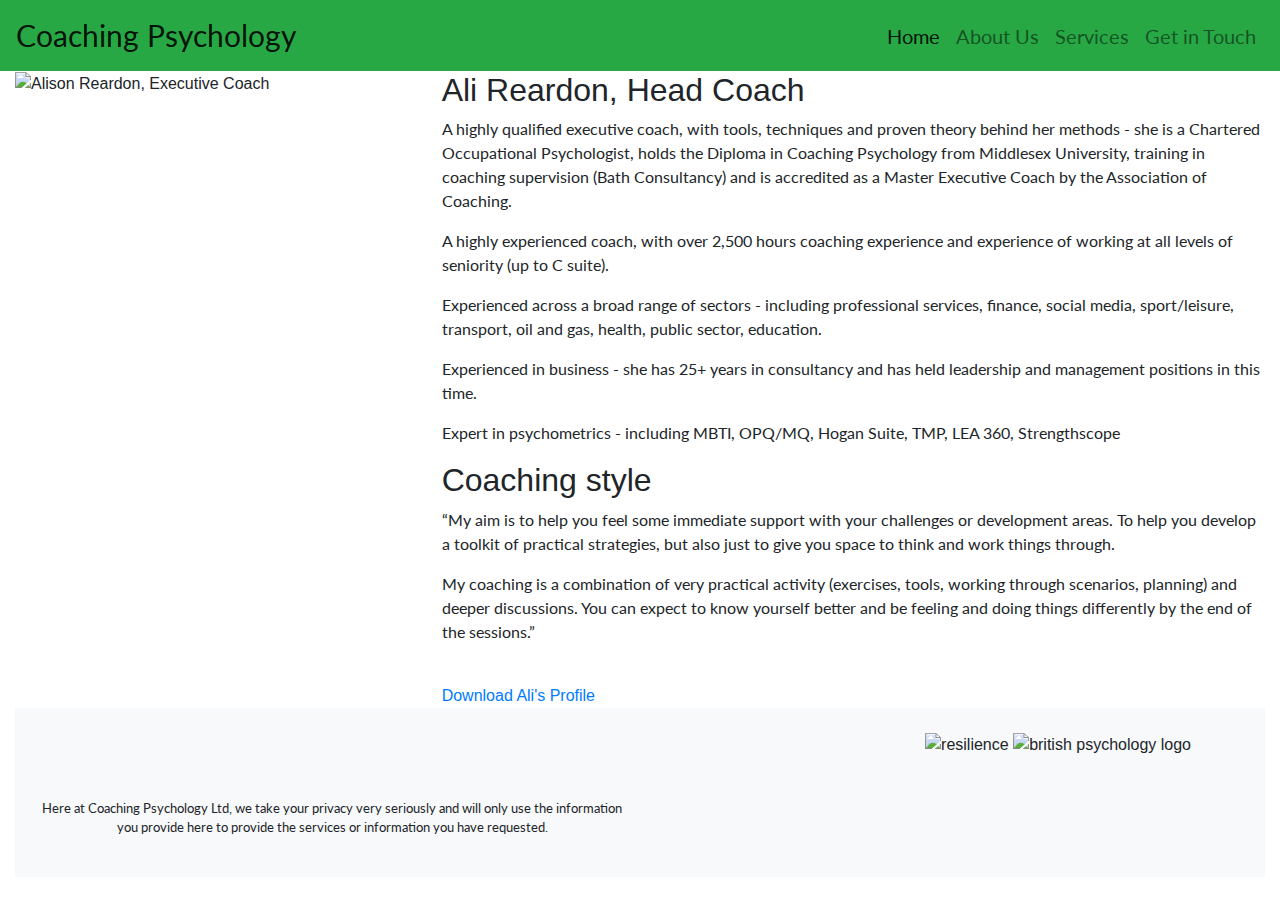
==== aboutme.html @ a3524486 "further tweaks to the to remove classes.  recreate containers for services page" ====
<!DOCTYPE html>
<html lang="en">
<head>
    <meta charset="UTF-8">
    <meta name="viewport" content="width=device-width, initial-scale=1.0">
    <title>Coaching Psychology</title>
    <link href="css/style.css" rel="stylesheet" type="text/css"/>
    <script src="https://kit.fontawesome.com/8b6969df5b.js" crossorigin="anonymous"></script>
    <link rel="stylesheet" href="https://maxcdn.bootstrapcdn.com/bootstrap/4.2.1/css/bootstrap.min.css" type="text/css" />

</head>
<body>
<!-- Navigation section with the help of bootstrap and credit HTML and CSS Quick Start guide by David DuRocher-->
<nav class="navbar navbar-expand-lg navbar-light bg-success">
  <!-- The navbar-brand class used for the company name-->
  <a class="navbar-brand" href="index.html">
      <span>Coaching Psychology</span></a>
  
  <button class="navbar-toggler" type="button" data-toggle="collapse" data-target="#MainNavbar" aria-controls="MainNavbar" aria-expanded="false" aria-label="Toggle Navigation">
    <span class="navbar-toggler-icon"></span>
  </button>
  <div class="collapse navbar-collapse" id="MainNavbar">
    <ul class="navbar-nav ml-auto">
      <!-- ml auto allowed me to align navbar to the right -->
        <li class="nav-item active">
        <a class="nav-link" href="index.html">Home <span class="sr-only">(current)</span></a>
        </li>
        <li class="nav-item">
        <a class="nav-link" href="aboutme.html">About Us</a>
        </li>
        <li class="nav-item">
        <a class="nav-link" href="services.html">Services</a>
        </li>
        <li class="nav-item">
        <a class="nav-link" href="contactus.html" tabindex="-1">Get in Touch</a>
        </li>
    </ul>
</div>
</nav>

<div class="container-fluid">
    <!-- This row has two columns for home page image and main elevator text -->
    <div class="row">
        <div class="col-sm-4 about-me">
            <img src="images/Alisonreardon.jpg" class="img-fluid img-rounded" width = "100%" alt="Alison Reardon, Executive Coach">
        </div>
        <div class="col-8"> 
            <h2>Ali Reardon, Head Coach</h2>
        <p>
        A highly qualified executive coach, with tools, techniques and proven theory behind her methods - she is a Chartered Occupational Psychologist,  holds the Diploma in Coaching Psychology from Middlesex University, training in coaching supervision (Bath Consultancy) and is accredited as a Master Executive Coach by the Association of Coaching. </p>
        <p>
        A highly experienced coach, with over 2,500 hours coaching experience and experience of working at all levels of seniority (up to C suite).</p> 
        <p> Experienced across a broad range of sectors - including professional services, finance, social media, sport/leisure, transport, oil and gas, health, public sector, education. </p>
        <p>Experienced in business - she has 25+ years in consultancy and has held leadership and management positions in this time. </p>
        <p>Expert in psychometrics  - including MBTI, OPQ/MQ, Hogan Suite, TMP, LEA 360, Strengthscope </p>

        <h2>Coaching style</h2>
        <p class ="italic"> “My aim is to help you feel some immediate support with your challenges or development areas. 
          To help you develop a toolkit of practical strategies, but also just to give you space to think and work things through.</p> 
          <p>My coaching is a combination of very practical activity (exercises, tools, working through scenarios, planning) and deeper discussions. You can expect to know yourself better and be feeling and doing things differently by the end of the sessions.” </p>
        <br>
        <a href="/documents/AliReardoncoachingBio2021.pdf" target="_blank"><i class="cv-download" aria-hidden ="true"></i><span>Download Ali's Profile</span></a>
        </div>
        
    </div>



           <!-- Footer section -->

<footer class="bg-light text-center">
            
            <div class="p-4 row">
                <div class="col-lg-6 col-md-12 mb-4 mb-md-0">
                  <div class="social-media-icons">
                      <a href="https://twitter.com" class="fab fa-twitter" target="_blank"></a>
                      <a href="https://facebook.com" class="fab fa-facebook-f" target="_blank"></a>
                      <a href="https://www.linkedin.com/in/ali-reardon-5134759/" class="fab fa-linkedin" target="_blank"></a>
                      <a href="tel:012345690"><i class="fas fa-phone"></i></a>
                  </div> 
                <p class ="footer-text-style">
                  <br>Here at Coaching Psychology Ltd, we take your privacy very seriously and will only use the information you provide here to provide the services or information you have requested.
                </p>
                </div>
                
                <div class="col-lg-6 col-md-12 mb-4 mb-md-0">
                    <span id ="footer-logos">
                    <img src="images/AccreditedMastExeCoach12+(002)-110w.webp" class="img-rounded" alt="resilience" width="80" height="80">
                    <img src="images/BritishPsylogo.jpg" class="img-rounded" alt="british psychology logo" width="80" height="80">
                    </span>
                </div>
            </div>
          
        </footer>
  <script src="https://code.jquery.com/jquery-3.2.1.slim.min.js" integrity="sha384-KJ3o2DKtIkvYIK3UENzmM7KCkRr/rE9/Qpg6aAZGJwFDMVNA/GpGFF93hXpG5KkN" crossorigin="anonymous"></script>
    <script src="https://cdnjs.cloudflare.com/ajax/libs/popper.js/1.12.9/umd/popper.min.js" integrity="sha384-ApNbgh9B+Y1QKtv3Rn7W3mgPxhU9K/ScQsAP7hUibX39j7fakFPskvXusvfa0b4Q" crossorigin="anonymous"></script>
    <script src="https://maxcdn.bootstrapcdn.com/bootstrap/4.0.0/js/bootstrap.min.js" integrity="sha384-JZR6Spejh4U02d8jOt6vLEHfe/JQGiRRSQQxSfFWpi1MquVdAyjUar5+76PVCmYl" crossorigin="anonymous"></script>
</div>
  </body>
</html>
---- css/style.css ----
/* Imported styles */
@import url('https://fonts.googleapis.com/css2?family=Lato:ital,wght@0,100;0,300;0,400;0,700;0,900;1,100;1,300;1,400;1,700;1,900&family=Open+Sans:ital,wght@0,300;0,400;0,600;0,700;0,800;1,300;1,400;1,600;1,700;1,800&display=swap');


/* Global styles */

* {
    margin: 0px;;
    padding:0;
    border:0;
}
body{
    font-family:Lato, sans-serif;
    font-size: 1rem;
}

h1, h2 {font-family: 'Lato', sans-serif;
    

}

/* h2 {margin-top: 20%;} */


/* h5 {font-size: 8px;
font-style: italic;} */


p{font-family: 'Lato', sans-serif;}



/* Navigation styles */

.navbar-brand span{
  font-family: 'Lato', sans-serif;
  font-size: 30px;
}


.nav-link {
  display: inline;
  font-size: 20px;
  font-family: 'Lato', sans-serif;
  color: black;
}

.nav-item {font-size: 20px;
  font-family: 'Lato', sans-serif;
  color: black;
}

/* home hero styling */
.hero-home {
   
    background-image: url("../images/laddermedium.jpg");
    background-position: center;
    background-repeat: no-repeat;
    background-size: cover;
    width: 100%;
    min-height: 80vh;
}
    

/* Welcome message on home page */

p.home-spacing{
    align-content: right;
    margin-top: 100px;
    margin-left: 140px;
    margin-right:   60px;
    font-size: 1.5em;
    font-weight: 700;
    color: #fff;
}

.home-page-services img{
    padding: 10px;

}

/* Footer section styles */

#footer-logos {display: inline;
float: right;
margin-right: 50px}


.footer-text-style{font-size: 0.8em;}

.social-media-icons a{font-size: 2em;
    margin: 0 10px 0 0;
    color: #000000;
    text-decoration: none;   
}

/* Services page styling *

.services-section img{
    background-color: blue;
    margin: auto;    
    display: block;
    } */

/* .text-services-section h4{
    font-size: 1em;}

.text-services-section p{
    text-align: left;}

label {
    font-size: 1.5em;} */

/* .about-me img{

    margin-top: 5px;
    padding: 0%;
} */
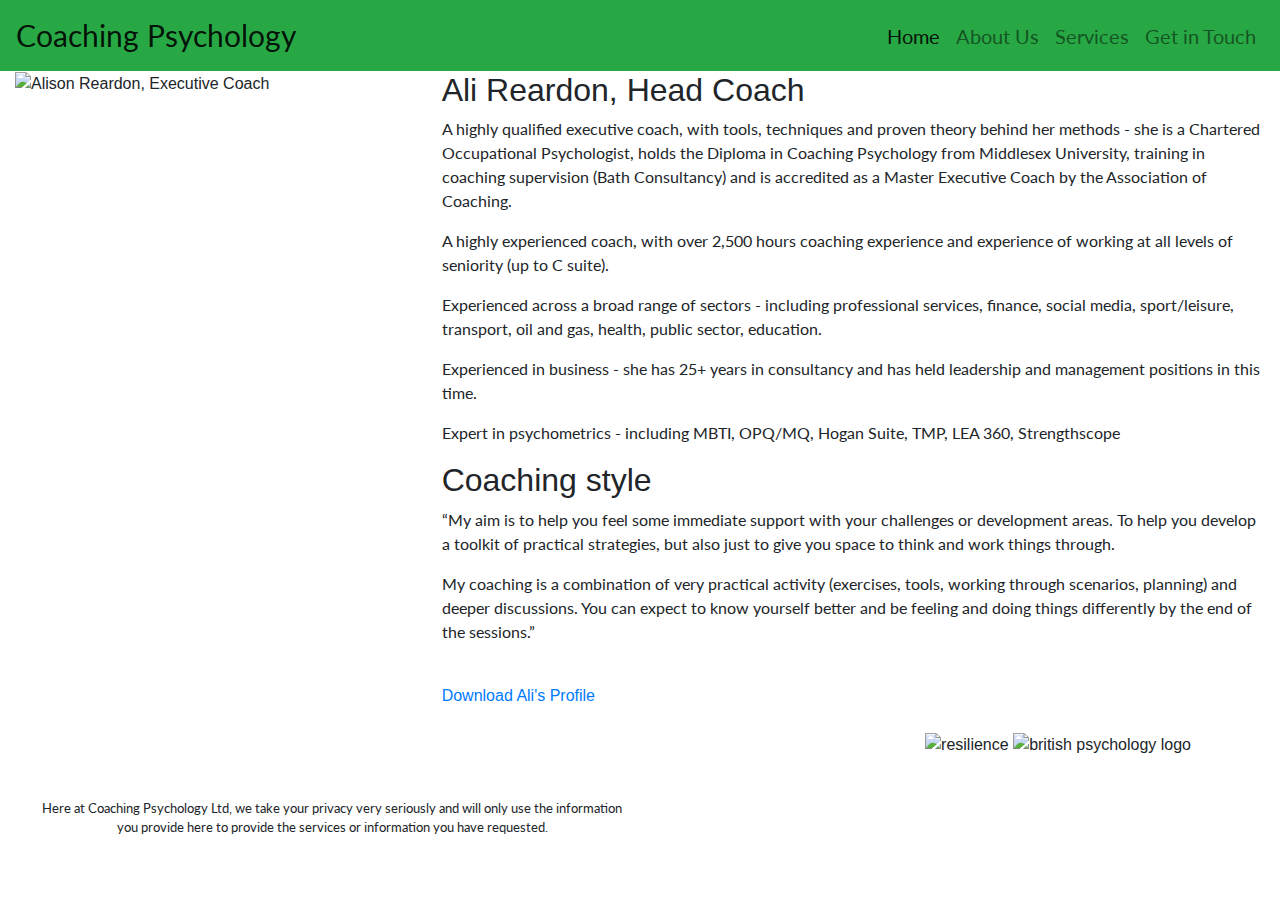
==== commit 36182c3b: "remove footer shading bg-light" ====
--- a/aboutme.html
+++ b/aboutme.html
@@ -68,7 +68,7 @@
 
            <!-- Footer section -->
 
-<footer class="bg-light text-center">
+<footer class= "text-center">
             
             <div class="p-4 row">
                 <div class="col-lg-6 col-md-12 mb-4 mb-md-0">
--- a/css/style.css
+++ b/css/style.css
@@ -19,11 +19,6 @@
 
 }
 
-/* h2 {margin-top: 20%;} */
-
-
-/* h5 {font-size: 8px;
-font-style: italic;} */
 
 
 p{font-family: 'Lato', sans-serif;}
@@ -94,27 +89,9 @@
     text-decoration: none;   
 }
 
-/* Services page styling *
-
-.services-section img{
-    background-color: blue;
-    margin: auto;    
-    display: block;
-    } */
-
-/* .text-services-section h4{
-    font-size: 1em;}
-
-.text-services-section p{
-    text-align: left;}
 
 label {
     font-size: 1.5em;} */
 
-/* .about-me img{
-
-    margin-top: 5px;
-    padding: 0%;
-} */
 
 
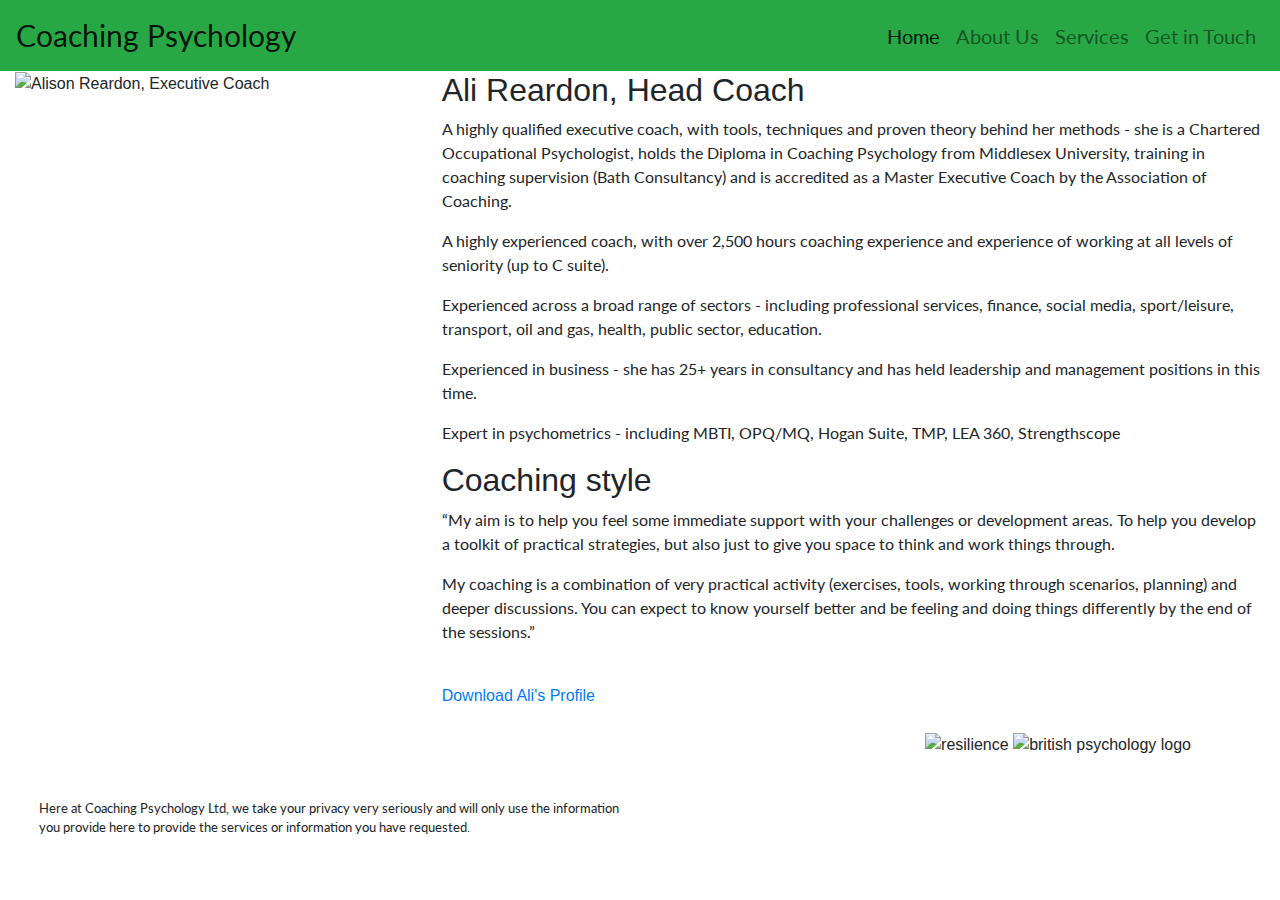
==== commit 1f5ae4f5: "remove footer class text center as was causing issue with html validator" ====
--- a/aboutme.html
+++ b/aboutme.html
@@ -42,7 +42,7 @@
     <!-- This row has two columns for home page image and main elevator text -->
     <div class="row">
         <div class="col-sm-4 about-me">
-            <img src="images/Alisonreardon.jpg" class="img-fluid img-rounded" width = "100%" alt="Alison Reardon, Executive Coach">
+            <img src="images/Alisonreardon.jpg" class="img-fluid img-rounded" alt="Alison Reardon, Executive Coach">
         </div>
         <div class="col-8"> 
             <h2>Ali Reardon, Head Coach</h2>
@@ -68,8 +68,8 @@
 
            <!-- Footer section -->
 
-<footer class= "text-center">
-            
+<footer>
+          
             <div class="p-4 row">
                 <div class="col-lg-6 col-md-12 mb-4 mb-md-0">
                   <div class="social-media-icons">
--- a/css/style.css
+++ b/css/style.css
@@ -60,7 +60,7 @@
 /* Welcome message on home page */
 
 p.home-spacing{
-    align-content: right;
+    
     margin-top: 100px;
     margin-left: 140px;
     margin-right:   60px;
@@ -90,8 +90,6 @@
 }
 
 
-label {
-    font-size: 1.5em;} */
 
 
 
